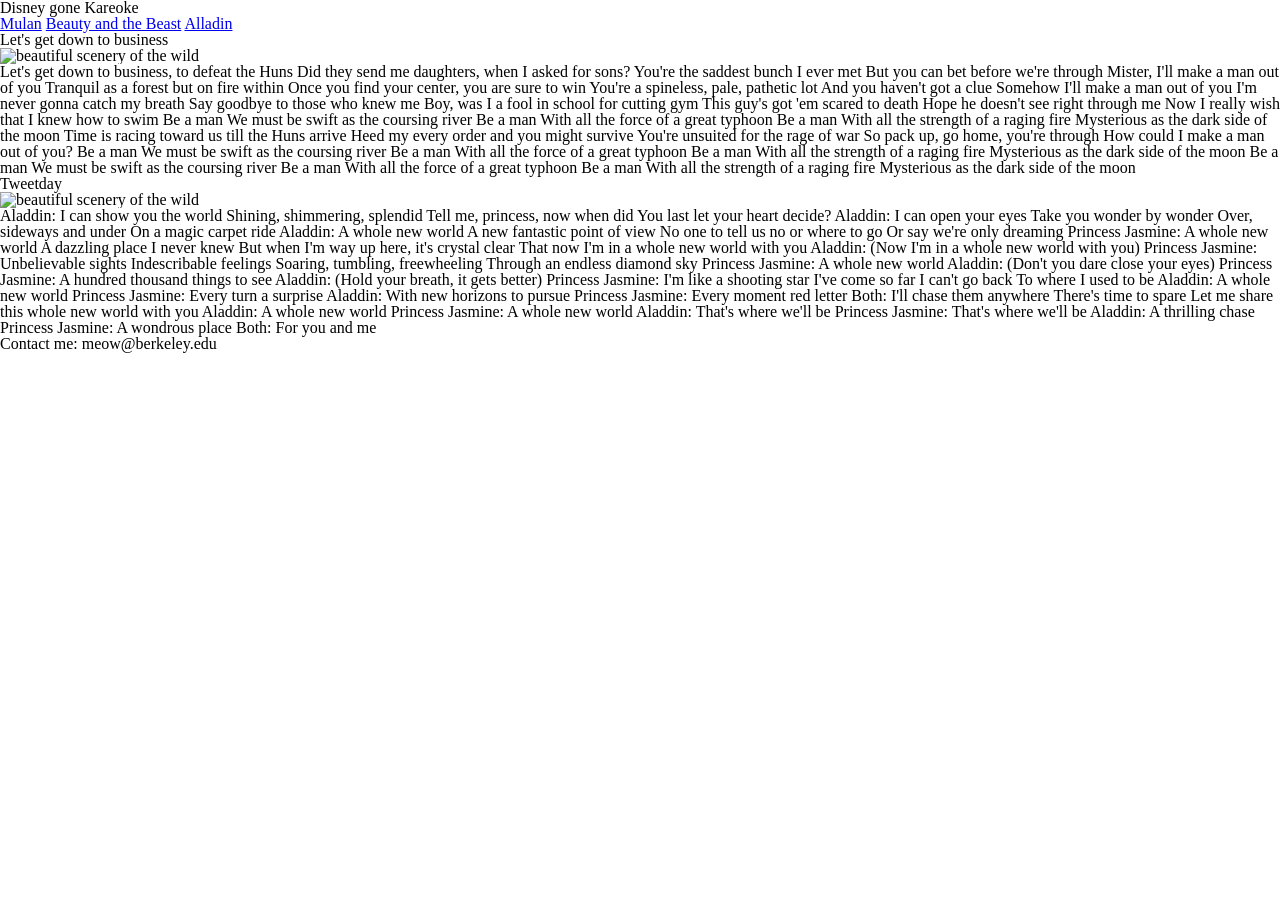
==== Labs/Lab  4 - Responsive Design/index.html @ ff4997b3 "Adding Lab 4 material" ====
<!DOCTYPE html>

<html>
	<head>
		<meta charset="UTF-8">
		<meta name="viewport" content="width=device-width, initial-scale=1">
		<title>Carlo Liquido</title>
		<!-- Load stylesheets based on viewport  -->
		<link rel="stylesheet" type="text/css" href="main.css">
		<link rel="stylesheet" type="text/css" media="(max-width: 667px)" href="small.css">
		<link rel="stylesheet" type="text/css" media="(min-width: 668px) and (max-width: 800px)" href="medium.css">
		<!-- Load in custom fonts -->
		<link href='https://fonts.googleapis.com/css?family=Lobster' rel='stylesheet' type='text/css'>
		<link href='https://fonts.googleapis.com/css?family=Arimo' rel='stylesheet' type='text/css'>
	</head>

	<body>
		<header>
			<h1 id="site-title"> Disney gone Kareoke </h1>
			<nav id="navigation">
				<a class="nav-button" href="#">Mulan</a>
				<a class="nav-button" href="#projects">Beauty and the Beast</a>
				<a class="nav-button" href="#posts">Alladin</a>
			</nav>
		</header>

		<div class="main-container">

			<h3 class="project-title"> Let's get down to business</h3>
			<div id="project-1" class="project">
				<div class="project-image">
					<img src="http://25.media.tumblr.com/tumblr_ln6cohJhnv1qgogx2o1_500.gif" alt="beautiful scenery of the wild">
				</div>
				<div class="project-detail">
					<p>Let's get down to business, to defeat the Huns
							Did they send me daughters, when I asked for sons?
							You're the saddest bunch I ever met
							But you can bet before we're through
							Mister, I'll make a man out of you
							Tranquil as a forest but on fire within
							Once you find your center, you are sure to win
							You're a spineless, pale, pathetic lot
							And you haven't got a clue
							Somehow I'll make a man out of you
							I'm never gonna catch my breath
							Say goodbye to those who knew me
							Boy, was I a fool in school for cutting gym
							This guy's got 'em scared to death
							Hope he doesn't see right through me
							Now I really wish that I knew how to swim
							Be a man
							We must be swift as the coursing river
							Be a man
							With all the force of a great typhoon
							Be a man
							With all the strength of a raging fire
							Mysterious as the dark side of the moon

							Time is racing toward us till the Huns arrive
							Heed my every order and you might survive
							You're unsuited for the rage of war
							So pack up, go home, you're through
							How could I make a man out of you?

							Be a man
							We must be swift as the coursing river
							Be a man
							With all the force of a great typhoon
							Be a man
							With all the strength of a raging fire
							Mysterious as the dark side of the moon

							Be a man
							We must be swift as the coursing river
							Be a man
							With all the force of a great typhoon
							Be a man
							With all the strength of a raging fire
							Mysterious as the dark side of the moon
						</p>
				</div>
			</div>

			<h3 class="project-title">Tweetday</h3>
			<div id="project-2" class="project">
				<div class="project-image">
					<img src="https://media.giphy.com/media/zF2UZdwLB2ks8/giphy.gif" alt="beautiful scenery of the wild">
				</div>
				<div class="project-detail">
					<p>Aladdin: I can show you the world
							Shining, shimmering, splendid
							Tell me, princess, now when did
							You last let your heart decide?

							Aladdin: I can open your eyes
							Take you wonder by wonder
							Over, sideways and under
							On a magic carpet ride

							Aladdin: A whole new world
							A new fantastic point of view
							No one to tell us no or where to go
							Or say we're only dreaming



							Princess Jasmine: A whole new world
							A dazzling place I never knew
							But when I'm way up here, it's crystal clear
							That now I'm in a whole new world with you
							Aladdin: (Now I'm in a whole new world with you)
							Princess Jasmine: Unbelievable sights
							Indescribable feelings
							Soaring, tumbling, freewheeling
							Through an endless diamond sky

							Princess Jasmine: A whole new world
							Aladdin: (Don't you dare close your eyes)
							Princess Jasmine: A hundred thousand things to see
							Aladdin: (Hold your breath, it gets better)

							Princess Jasmine: I'm like a shooting star
							I've come so far
							I can't go back
							To where I used to be

							Aladdin: A whole new world
							Princess Jasmine: Every turn a surprise

							Aladdin: With new horizons to pursue
							Princess Jasmine: Every moment red letter
							Both: I'll chase them anywhere
							There's time to spare
							Let me share this whole new world with you

							Aladdin: A whole new world
							Princess Jasmine: A whole new world
							Aladdin: That's where we'll be
							Princess Jasmine: That's where we'll be
							Aladdin: A thrilling chase
							Princess Jasmine: A wondrous place
							Both: For you and me
				</p>
				</div>
			</div>

		</div>

		<footer>
			<span>Contact me: meow@berkeley.edu</span>
		</footer>
	</body>
</html>
---- Labs/Lab  4 - Responsive Design/main.css ----
/*----------------- CSS RESET ------------------*/

html, body, div, span, applet, object, iframe,
h1, h2, h3, h4, h5, h6, p, blockquote, pre,
a, abbr, acronym, address, big, cite, code,
del, dfn, em, img, ins, kbd, q, s, samp,
small, strike, strong, sub, sup, tt, var,
b, u, i, center,
dl, dt, dd, ol, ul, li,
fieldset, form, label, legend,
table, caption, tbody, tfoot, thead, tr, th, td,
article, aside, canvas, details, embed,
figure, figcaption, footer, header, hgroup,
menu, nav, output, ruby, section, summary,
time, mark, audio, video {
	margin: 0;
	padding: 0;
	border: 0;
	font-size: 100%;
	font: inherit;
	vertical-align: baseline;
}
/* HTML5 display-role reset for older browsers */
article, aside, details, figcaption, figure,
footer, header, hgroup, menu, nav, section {
	display: block;
}
body {
	line-height: 1;
}
ol, ul {
	list-style: none;
}
blockquote, q {
	quotes: none;
}
blockquote:before, blockquote:after,
q:before, q:after {
	content: '';
	content: none;
}
table {
	border-collapse: collapse;
	border-spacing: 0;
}

/*----------------- CSS RESET ------------------*/

/*Your main CSS should go here*/
---- Labs/Lab  4 - Responsive Design/small.css ----
/*Your mobile targeted css should go here*/
---- Labs/Lab  4 - Responsive Design/medium.css ----
/*Your tablet targeted CSS should go in this file*/
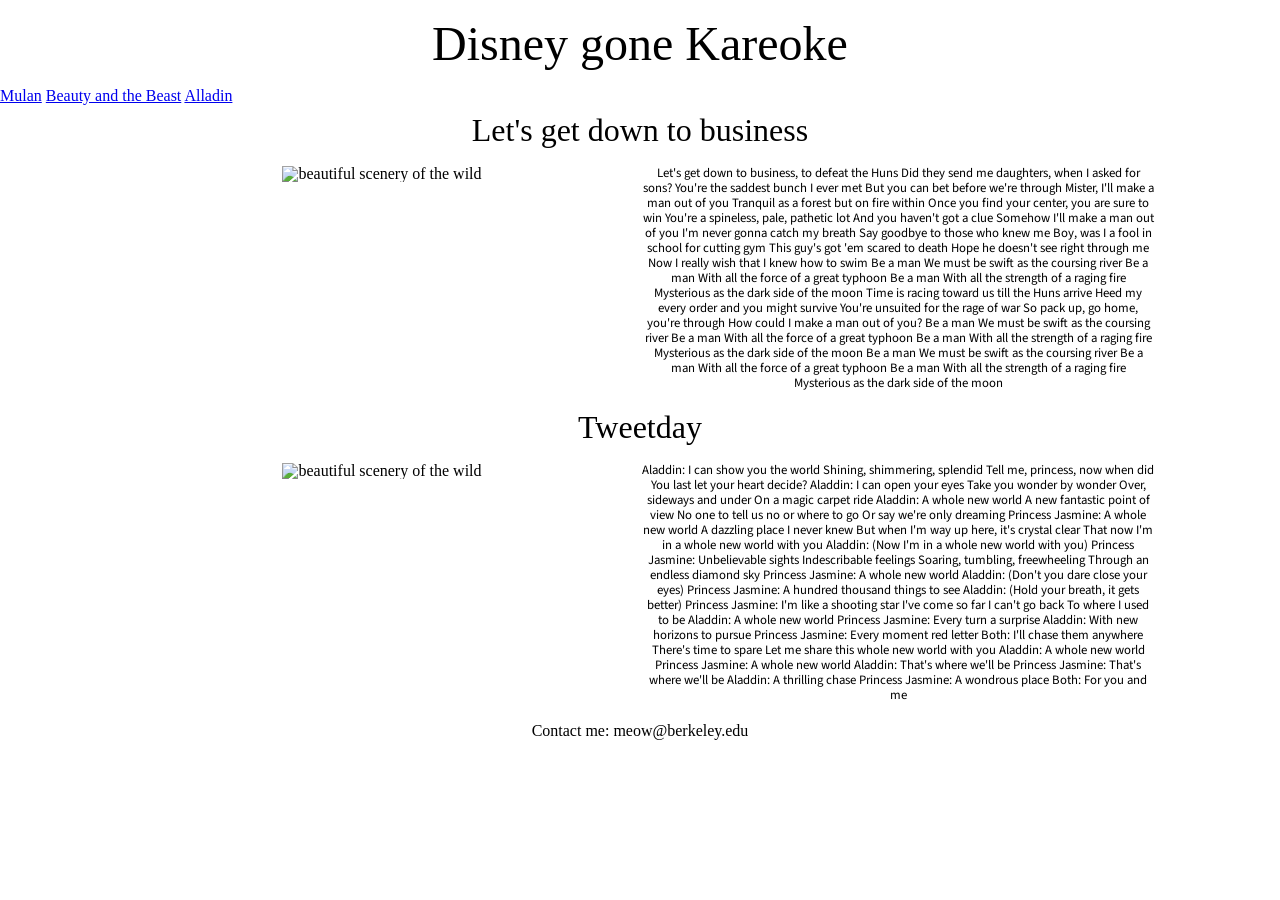
==== commit ab404460: "testing out responsive design" ====
--- a/Labs/Lab  4 - Responsive Design/index.html
+++ b/Labs/Lab  4 - Responsive Design/index.html
@@ -4,14 +4,16 @@
 	<head>
 		<meta charset="UTF-8">
 		<meta name="viewport" content="width=device-width, initial-scale=1">
-		<title>Carlo Liquido</title>
+		<title>Disney gone Kareoke</title>
 		<!-- Load stylesheets based on viewport  -->
 		<link rel="stylesheet" type="text/css" href="main.css">
-		<link rel="stylesheet" type="text/css" media="(max-width: 667px)" href="small.css">
-		<link rel="stylesheet" type="text/css" media="(min-width: 668px) and (max-width: 800px)" href="medium.css">
+		<link rel="stylesheet" type="text/css" media="(max-width: 500px)" href="small.css">
+		<link rel="stylesheet" type="text/css" media="(min-width: 500px) and (max-width: 700px)" href="medium.css">
 		<!-- Load in custom fonts -->
-		<link href='https://fonts.googleapis.com/css?family=Lobster' rel='stylesheet' type='text/css'>
-		<link href='https://fonts.googleapis.com/css?family=Arimo' rel='stylesheet' type='text/css'>
+		<!-- <link href='https://fonts.googleapis.com/css?family=Lobster' rel='stylesheet' type='text/css'>
+		<link href='https://fonts.googleapis.com/css?family=Arimo' rel='stylesheet' type='text/css'> -->
+		<link href="https://fonts.googleapis.com/css?family=Baloo+Tamma" rel="stylesheet" type='text/css'>
+		<link href="https://fonts.googleapis.com/css?family=Source+Sans+Pro" rel="stylesheet" type='text/css'>
 	</head>
 
 	<body>
--- a/Labs/Lab  4 - Responsive Design/main.css
+++ b/Labs/Lab  4 - Responsive Design/main.css
@@ -47,3 +47,46 @@
 /*----------------- CSS RESET ------------------*/
 
 /*Your main CSS should go here*/
+h1{
+	font-family: 'Lobster', cursive;
+	margin: 20px;
+	font-size: 3em;
+	text-align: center;
+}
+.project{
+	display: block;
+	text-align: center;
+	vertical-align: top;
+	margin: 20px 0px;
+}
+
+.project-image img{
+	width: 100%;
+}
+
+.project-image{
+	display: inline-block;
+	width: 40%;
+}
+
+.project-detail{
+	display: inline-block;
+	width: 40%;
+	/*margin: auto;*/
+	vertical-align: top;
+	font-family: 'Source Sans Pro', sans-serif;
+	font-size: 0.8em;
+	line-height: 15px;
+}
+
+.project-title{
+	font-family: 'Baloo Tamma', cursive;
+	font-size: 2em;
+	text-align: center;
+	margin: 10px;
+}
+
+
+footer{
+	text-align: center;
+}
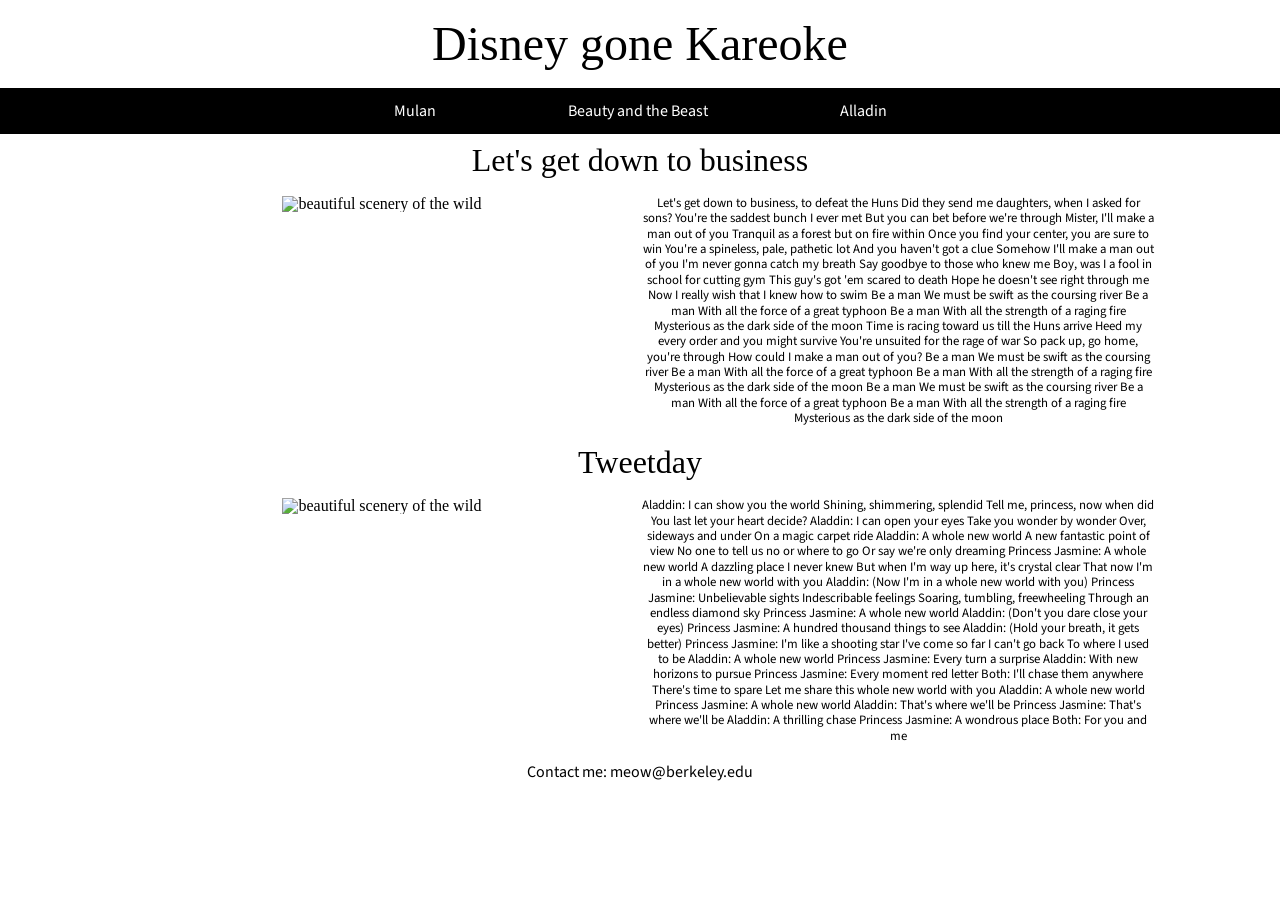
==== commit 3a5d18f9: "updated small and medium design" ====
--- a/Labs/Lab  4 - Responsive Design/index.html
+++ b/Labs/Lab  4 - Responsive Design/index.html
@@ -8,10 +8,9 @@
 		<!-- Load stylesheets based on viewport  -->
 		<link rel="stylesheet" type="text/css" href="main.css">
 		<link rel="stylesheet" type="text/css" media="(max-width: 500px)" href="small.css">
-		<link rel="stylesheet" type="text/css" media="(min-width: 500px) and (max-width: 700px)" href="medium.css">
+		<link rel="stylesheet" type="text/css" media="(min-width: 500px) and (max-width: 800px)" href="medium.css">
 		<!-- Load in custom fonts -->
-		<!-- <link href='https://fonts.googleapis.com/css?family=Lobster' rel='stylesheet' type='text/css'>
-		<link href='https://fonts.googleapis.com/css?family=Arimo' rel='stylesheet' type='text/css'> -->
+		<link href='https://fonts.googleapis.com/css?family=Lobster' rel='stylesheet' type='text/css'>
 		<link href="https://fonts.googleapis.com/css?family=Baloo+Tamma" rel="stylesheet" type='text/css'>
 		<link href="https://fonts.googleapis.com/css?family=Source+Sans+Pro" rel="stylesheet" type='text/css'>
 	</head>
--- a/Labs/Lab  4 - Responsive Design/main.css
+++ b/Labs/Lab  4 - Responsive Design/main.css
@@ -16,6 +16,7 @@
 	margin: 0;
 	padding: 0;
 	border: 0;
+	font-family: 'Source Sans Pro', sans-serif;
 	font-size: 100%;
 	font: inherit;
 	vertical-align: baseline;
@@ -47,12 +48,36 @@
 /*----------------- CSS RESET ------------------*/
 
 /*Your main CSS should go here*/
+/* Header */
 h1{
 	font-family: 'Lobster', cursive;
 	margin: 20px;
 	font-size: 3em;
 	text-align: center;
 }
+
+/* Nav bar */
+nav {
+	margin-top: 10px;
+	background: #000000;
+	margin: auto;
+	text-align: center;
+}
+
+.nav-button {
+	display: inline-block;
+	padding: 15px 5%;
+	color: white;
+	text-decoration: none;
+	font-family: 'Source Sans Pro', sans-serif;
+	cursor: pointer;
+}
+
+.nav-button:hover {
+	background: #333333;
+}
+
+/* Project */
 .project{
 	display: block;
 	text-align: center;
@@ -64,6 +89,13 @@
 	width: 100%;
 }
 
+.project-title{
+	font-family: 'Baloo Tamma', cursive;
+	font-size: 2em;
+	text-align: center;
+	margin: 10px;
+}
+
 .project-image{
 	display: inline-block;
 	width: 40%;
@@ -72,21 +104,13 @@
 .project-detail{
 	display: inline-block;
 	width: 40%;
-	/*margin: auto;*/
 	vertical-align: top;
 	font-family: 'Source Sans Pro', sans-serif;
 	font-size: 0.8em;
-	line-height: 15px;
+	line-height: 120%;
 }
 
-.project-title{
-	font-family: 'Baloo Tamma', cursive;
-	font-size: 2em;
-	text-align: center;
-	margin: 10px;
-}
-
-
 footer{
+	font-family: 'Source Sans Pro', sans-serif;
 	text-align: center;
 }
--- a/Labs/Lab  4 - Responsive Design/small.css
+++ b/Labs/Lab  4 - Responsive Design/small.css
@@ -1 +1,50 @@
 /*Your mobile targeted css should go here*/
+/* Header */
+h1{
+	font-size: 100%;
+}
+
+/* Nav bar */
+nav {
+	margin-top: 10px;
+	background: #000000;
+	margin: auto;
+	text-align: center;
+}
+
+.nav-button {
+	display: block;;
+	padding: 3%;
+    font-size: 80%;
+}
+
+.nav-button:hover {
+	background: #333333;
+}
+
+/* Project */
+.project-title{
+	font-size: 100%;
+}
+
+.project-detail{
+	width: 90%;
+	font-family: 'Source Sans Pro', sans-serif;
+}
+
+p{
+    text-align: center;
+}
+
+.project-image img{
+	width: 100%;
+}
+
+.project-image{
+	width: 100%;
+    margin-bottom: inherit;
+}
+
+footer{
+    font-size: 80%;
+}
--- a/Labs/Lab  4 - Responsive Design/medium.css
+++ b/Labs/Lab  4 - Responsive Design/medium.css
@@ -1 +1,28 @@
 /*Your tablet targeted CSS should go in this file*/
+/* Project */
+/*.project-title{
+	font-size: 120%;
+}*/
+
+.project-detail{
+	width: 90%;
+	font-family: 'Source Sans Pro', sans-serif;
+	line-height: 120%;
+}
+
+p{
+    text-align: center;
+}
+
+.project-image img{
+	width: 100%;
+}
+
+.project-image{
+	width: 60%;
+    margin-bottom: inherit;
+}
+
+footer{
+    font-size: 80%;
+}
